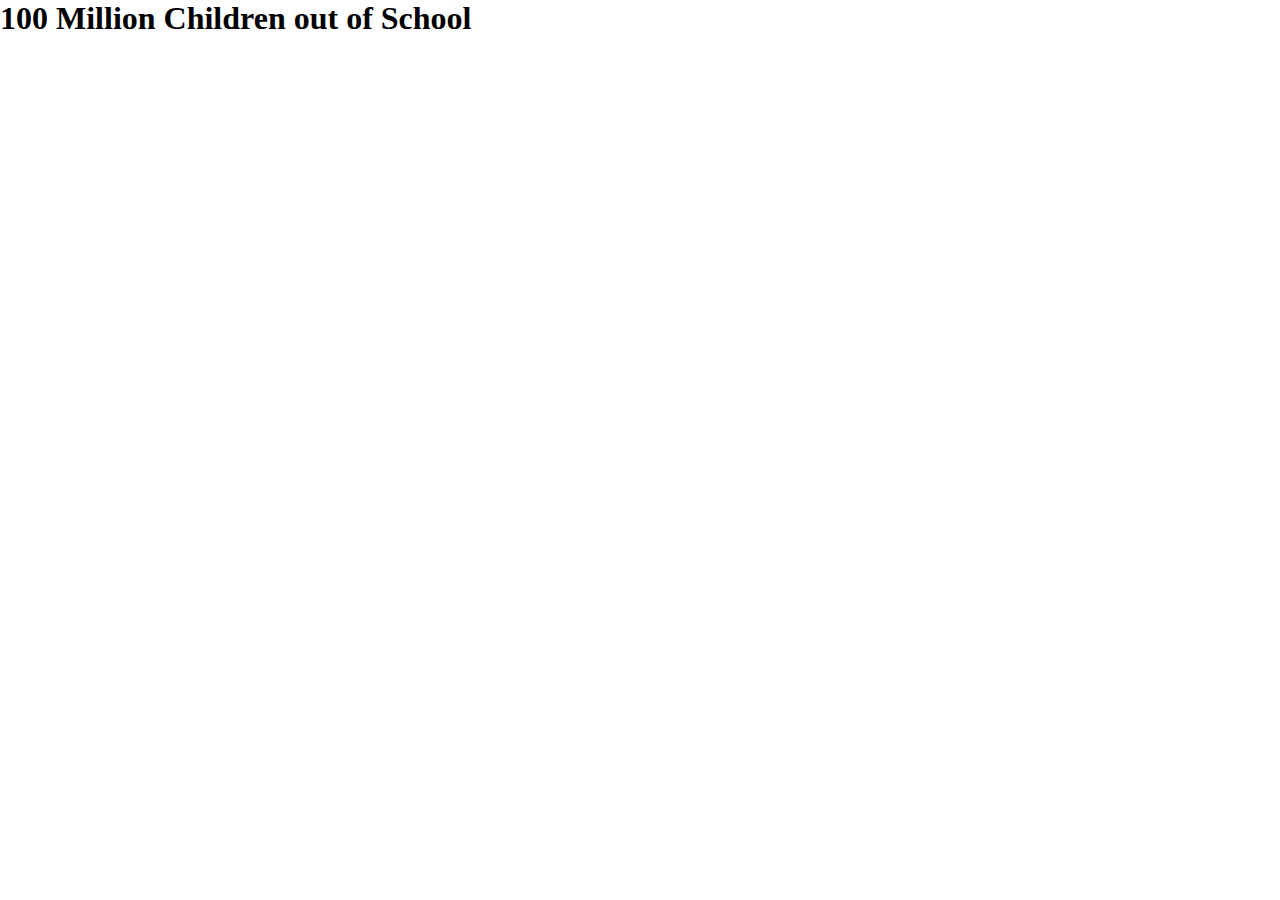
==== index.html @ 16778514 "Update index.html" ====
<!DOCTYPE html>
<html lang="en">
<head>
    <meta charset="UTF-8">
    <meta content="width=device-width, initial-scale=1" name="viewport" />
    <link rel="stylesheet" href="style.css">
    <title>Innovation Camp Website</title>
</head>
<body>
    <header>
        <div class="title">
            <h1>100 Million Children out of School</h1>
        </div>
    </header>

</body>
</html>
---- style.css ----
*{
    margin:0;
    padding: 0;
}
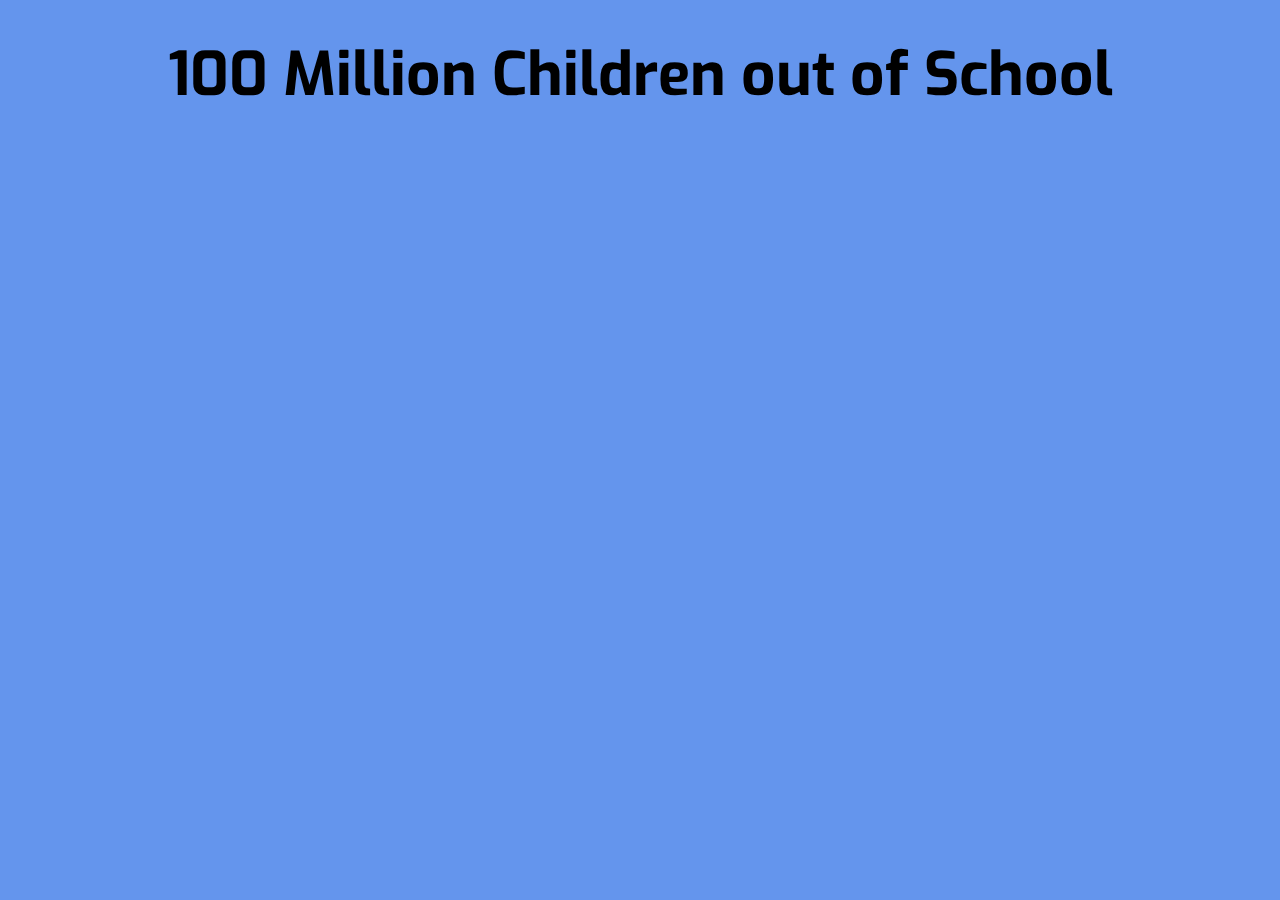
==== commit db62657f: "Update index.html" ====
--- a/index.html
+++ b/index.html
@@ -12,6 +12,14 @@
             <h1>100 Million Children out of School</h1>
         </div>
     </header>
+    <div class="problem">
 
+    </div>
+    <div class="why">
+
+    </div>
+    <div class="solution">
+
+    </div>
 </body>
 </html>
--- a/style.css
+++ b/style.css
@@ -1,4 +1,19 @@
+@import url('https://fonts.googleapis.com/css2?family=Exo:wght@300;500;700&display=swap');
 *{
     margin:0;
     padding: 0;
-}+    font-family: "Exo";
+}
+body{
+    background-color: cornflowerblue;
+}
+header{
+    display: flex;
+    height: 150px;
+    justify-content: center;
+}
+.title{
+    font-size: clamp(15px,3vw,30px);
+    align-self: center;
+    text-align: center;
+}
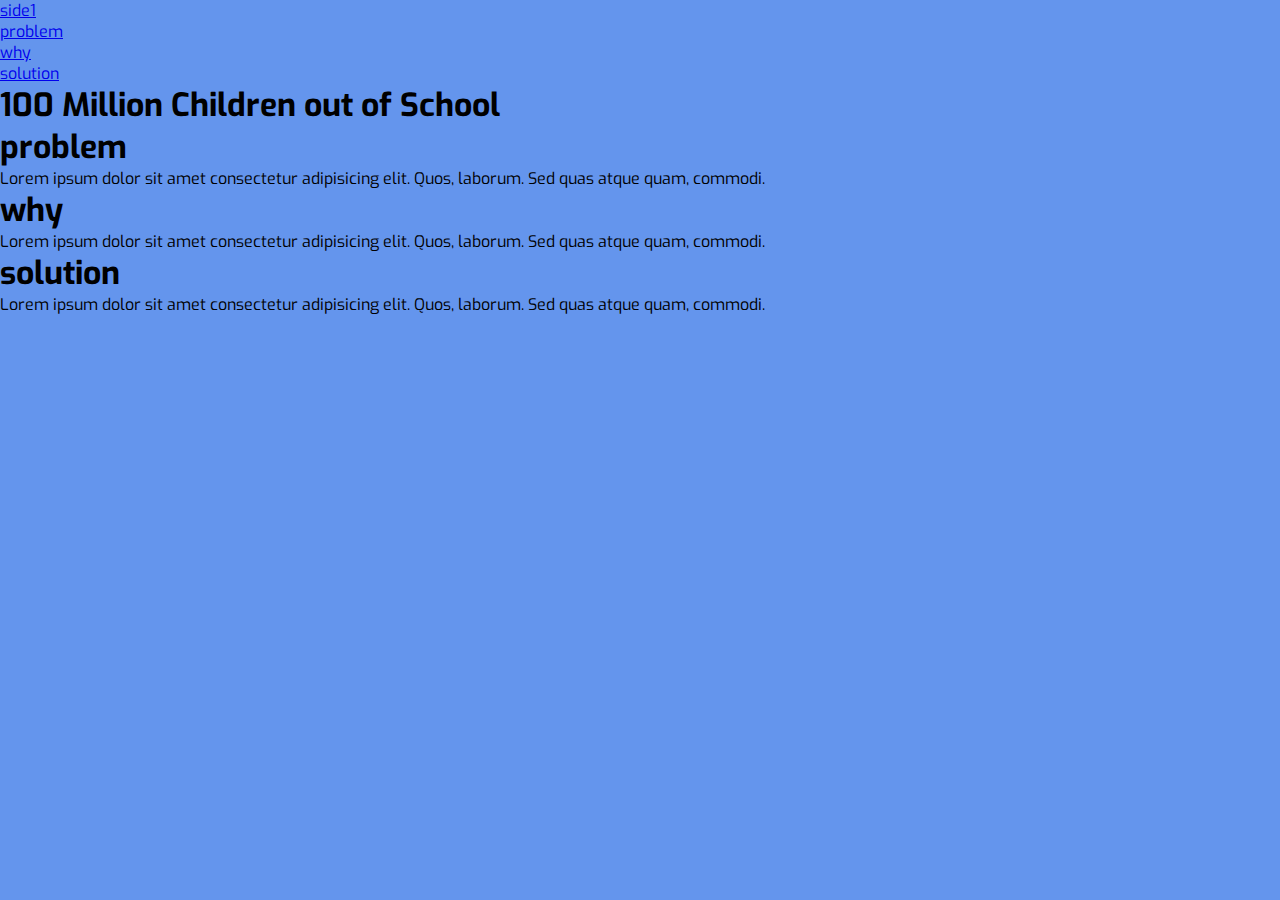
==== commit 83116690: "Update index.html" ====
--- a/index.html
+++ b/index.html
@@ -7,19 +7,34 @@
     <title>Innovation Camp Website</title>
 </head>
 <body>
-    <header>
-        <div class="title">
-            <h1>100 Million Children out of School</h1>
-        </div>
-    </header>
-    <div class="problem">
+    <div class="container">
+		<nav class="navbar">
+			<ul>
+				<li><a href="#side1">side1</a></li>
+				<li><a href="#problem">problem</a></li>
+				<li><a href="#why">why</a></li>
+				<li><a href="#solution">solution</a></li>
+			</ul>
+		</nav>
 
-    </div>
-    <div class="why">
+		<section id="side1">
+			<h1>100 Million Children out of School</h1>
+		</section>
 
-    </div>
-    <div class="solution">
+		<section id="problem">
+			<h1>problem</h1>
+			<p>Lorem ipsum dolor sit amet consectetur adipisicing elit. Quos, laborum. Sed quas atque quam, commodi.</p>
+		</section>
 
-    </div>
+		<section id="why">
+			<h1>why</h1>
+			<p>Lorem ipsum dolor sit amet consectetur adipisicing elit. Quos, laborum. Sed quas atque quam, commodi.</p>
+		</section>
+
+		<section id="solution">
+			<h1>solution</h1>
+			<p>Lorem ipsum dolor sit amet consectetur adipisicing elit. Quos, laborum. Sed quas atque quam, commodi.</p>
+		</section>
+	</div>
 </body>
 </html>
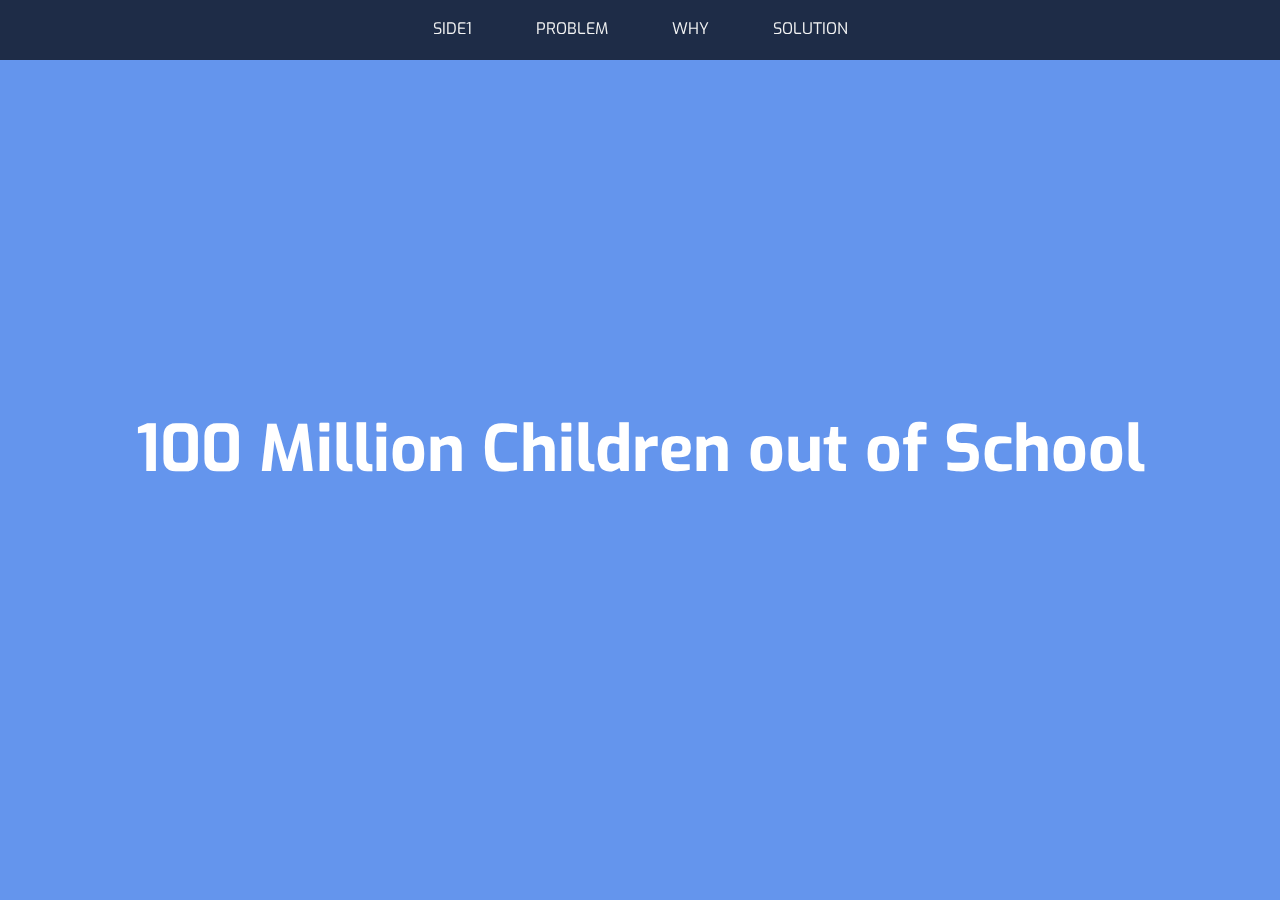
==== commit efc41196: "Update index.html" ====
--- a/index.html
+++ b/index.html
@@ -18,23 +18,57 @@
 		</nav>
 
 		<section id="side1">
-			<h1>100 Million Children out of School</h1>
-		</section>
+            <h1>100 Million Children out of School</h1>
+        </section>
 
-		<section id="problem">
-			<h1>problem</h1>
-			<p>Lorem ipsum dolor sit amet consectetur adipisicing elit. Quos, laborum. Sed quas atque quam, commodi.</p>
-		</section>
+        <section id="problem">
+            <div class="border">
+                <div class="content">
+                    <h1>The Problem</h1>
+                    <p><strong>GOOD EDUCATION</strong> is one of the United Nations sustainability goals.
+                        This is very important for all children across the world, but is critical for children
+                        In sub-Sahara Africa. These children have the highest rate of absenteeism.
+                        Based on numbers from UIS and UNESCO about 60% or almost
+                        100 million of children between 12-17 years is outside of school. Why is this?
+                    </p>
+                </div>
+                <img src="bilder/problem.jpg">
+            </div>
+        </section>
+        <section id="why">
+            <div class="border">
+                <img src="bilder/why.jpg">
+                <div class="content">
+                    <h1>Why?</h1>
+                    <p>
+                        There are many reasons as to why many children in Africa are out of school,
+                        and many are connected. Poverty, bad infrastructure and the school's quality are central problems.
+                        Because of this many families don’t prioritize school because <strong>the children are more needed at home.</strong>
+                        Where work can be done to feed the family.
+                        Does it have to be that way?
+                    </p>
+                </div>
+            </div>
+        </section>
 
-		<section id="why">
-			<h1>why</h1>
-			<p>Lorem ipsum dolor sit amet consectetur adipisicing elit. Quos, laborum. Sed quas atque quam, commodi.</p>
-		</section>
-
-		<section id="solution">
-			<h1>solution</h1>
-			<p>Lorem ipsum dolor sit amet consectetur adipisicing elit. Quos, laborum. Sed quas atque quam, commodi.</p>
-		</section>
+        <section id="solution">
+            <div class="border">
+                <div class="content">
+                    <h1>Solution</h1>
+                    <p>
+                        <strong>The idea is a reward system.</strong><br>
+                        Based on the absentee data from each school we will provide a targeted reward to the
+                        school itself or the community around it. The schools gather data on paper,
+                        which is regularly collected and sent to a central office. The data is digitised and analysed.
+                        When the school has made a benchmark they receive the reward.
+                        This system will detect a problem in the local community and provide a solution to that problem.<br><br>
+                        When people see that there is a direct link between the children attending school and a better life,
+                        every child will have the opportunity to attend school.
+                    </p>
+                </div>
+                <img src="bilder/solution.jpg">
+            </div>
+        </section>
 	</div>
 </body>
 </html>
--- a/style.css
+++ b/style.css
@@ -2,18 +2,76 @@
 *{
     margin:0;
     padding: 0;
-    font-family: "Exo";
+    box-sizing: border-box;
+    font-family: "Exo"; 
 }
 body{
     background-color: cornflowerblue;
+    color: #fff;
+	line-height: 1.6;
+	height: 100vh;
+    overflow: hidden;
 }
-header{
-    display: flex;
-    height: 150px;
-    justify-content: center;
+.container{
+    width: 100%;
+	height: 100%;
+	overflow-y: scroll;
+	scroll-behavior: smooth;
+	scroll-snap-type:y mandatory;
 }
-.title{
-    font-size: clamp(15px,3vw,30px);
-    align-self: center;
-    text-align: center;
+
+.navbar{
+	position: fixed;
+	top: 0;
+	z-index: 1;
+	display: flex;
+	width:100%;
+	height: 60px;
+	background: rgba(0,0,0,0.7);
 }
+
+.navbar ul{
+	display: flex;
+    list-style: none;
+	width: 100%;
+	justify-content: center;
+}
+
+.navbar ul li{
+    margin: 0 1rem;
+	padding: 1rem;
+}
+
+.navbar ul li a{
+	text-decoration: none;
+	text-transform: uppercase;
+	color: #f4f4f4;
+}
+
+.navbar ul li a:hover{
+	color: skyblue;
+}
+
+section{
+	display: flex;
+	flex-direction: column;
+	align-items: center;
+	justify-content: center;
+	width: 100%;
+	height: 100vh;
+	scroll-snap-align:center;
+}
+		
+
+section h1{
+	font-size: 4rem;
+	margin-top: 0px;
+}
+
+section #side1{
+	margin-top: 100px;
+}
+
+section p{
+	font-size: 1.5rem;
+}
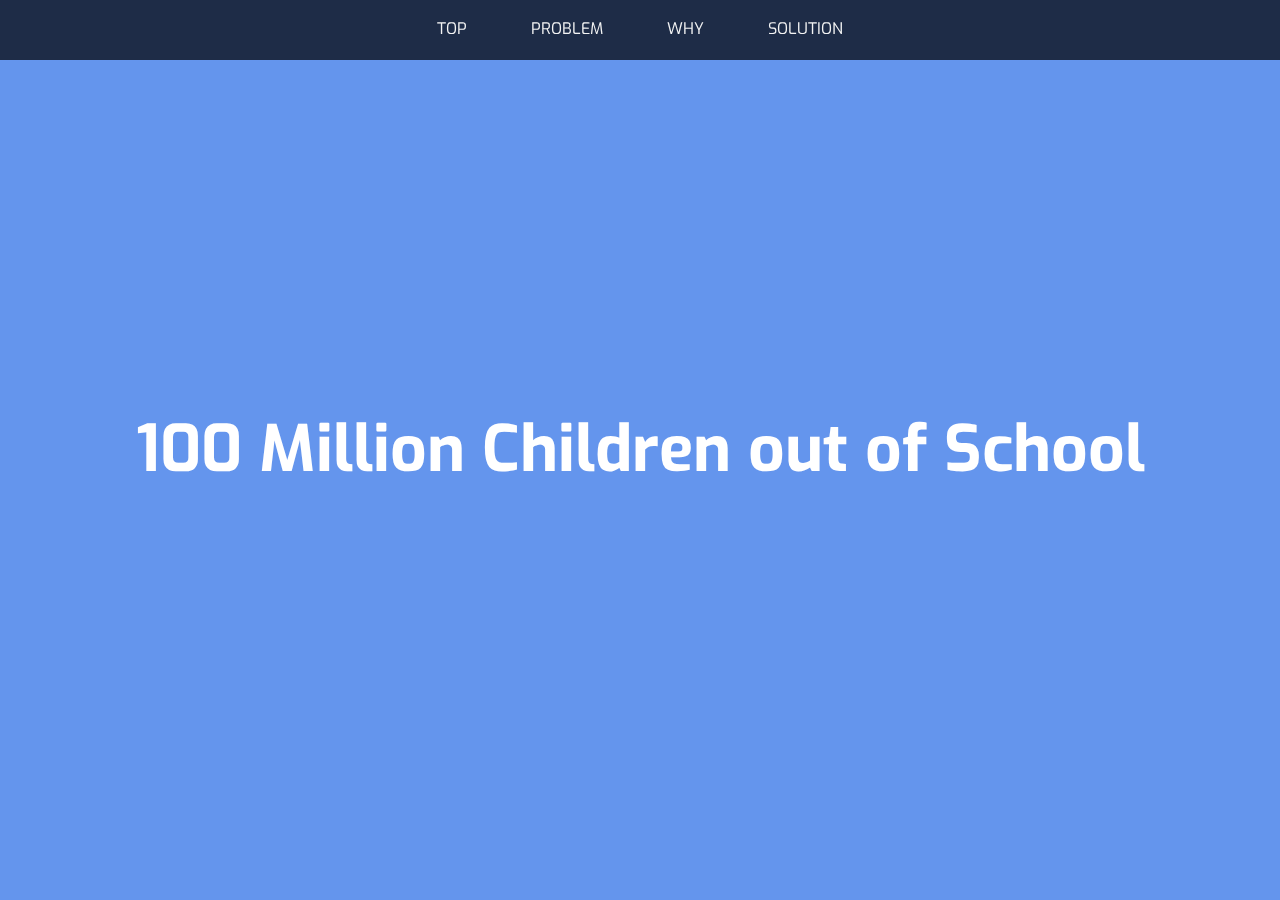
==== commit 6d4285e1: "Update index.html" ====
--- a/index.html
+++ b/index.html
@@ -10,7 +10,7 @@
     <div class="container">
 		<nav class="navbar">
 			<ul>
-				<li><a href="#side1">side1</a></li>
+				<li><a href="#side1">top</a></li>
 				<li><a href="#problem">problem</a></li>
 				<li><a href="#why">why</a></li>
 				<li><a href="#solution">solution</a></li>
@@ -25,7 +25,7 @@
             <div class="border">
                 <div class="content">
                     <h1>The Problem</h1>
-                    <p><strong>GOOD EDUCATION</strong> is one of the United Nations sustainability goals.
+                    <p><strong>Good education</strong> is one of the United Nations sustainability goal`s.
                         This is very important for all children across the world, but is critical for children
                         In sub-Sahara Africa. These children have the highest rate of absenteeism.
                         Based on numbers from UIS and UNESCO about 60% or almost
--- a/style.css
+++ b/style.css
@@ -75,3 +75,41 @@
 section p{
 	font-size: 1.5rem;
 }
+.border{
+    display: flex;
+    justify-content: center;
+    justify-content: space-between;
+}
+.content{
+    width: 600px;
+    margin-right: 40px;
+    margin-left: 40px;
+}
+section img{
+    width: 40vw;
+    min-width: 600px;
+    align-self: center;
+}
+
+@media (max-width: 1000px){
+    section{
+        display: grid;
+        height: 950px;
+        scroll-snap-align: none;
+    }
+    .border{
+        display: block;
+    }
+    .content{
+        width: 75%;
+        min-width: 350px;
+        margin: 0 auto;
+    }
+    section img {
+        width: 75%;
+        min-width: 350px;
+        margin-left: auto;
+        margin-right: auto;
+        display: block;
+    }
+}
